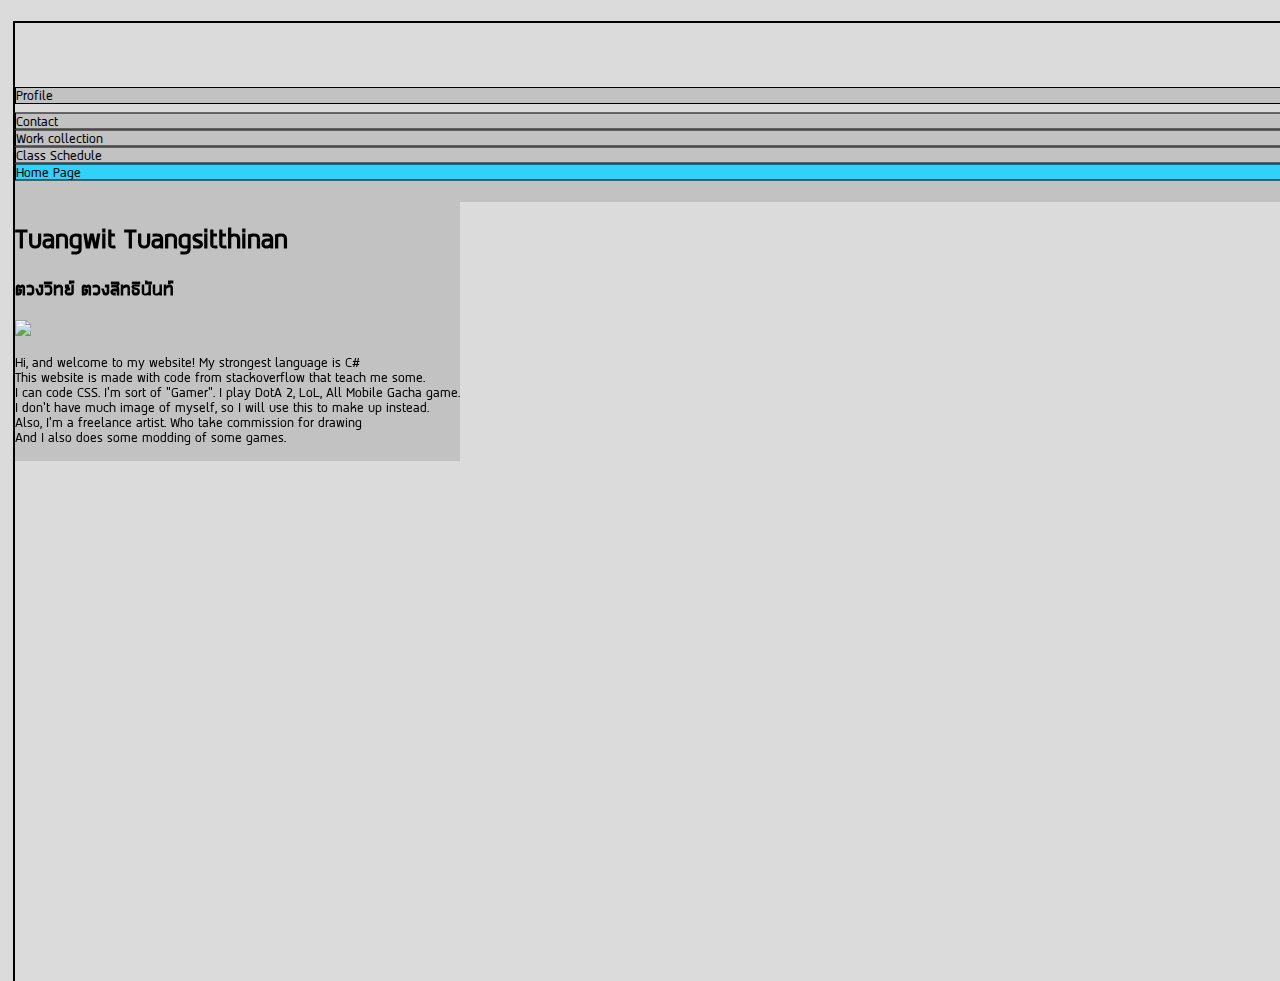
==== RoleplayLoboLike/main.html @ a5998205 "Change place" ====
<!DOCTYPE html>
<html lang="en">
  <head>
    <meta charset="utf-8" />
    <meta name="viewport" content="width=device-width, initial-scale=1" />
    <title>Tuangwit</title>
    <link
      href="https://cdn.jsdelivr.net/npm/bootstrap@5.3.2/dist/css/bootstrap.min.css"
      rel="stylesheet"
      integrity="sha384-T3c6CoIi6uLrA9TneNEoa7RxnatzjcDSCmG1MXxSR1GAsXEV/Dwwykc2MPK8M2HN"
      crossorigin="anonymous"
    />
    <link rel="stylesheet" href="mainstylesheet.css" />
  </head>

  <body>
    <div class="container-fluid outliner">

      <div id="popupimage" class="container-fluid text-center ms-0" style="background-color: rgba(0, 0, 0, 0.699); z-index: -3; opacity: 0; position: fixed; transition: transform 1s, opacity 0.75s;">
        <img
        src="../thumbnail/soon.png"
        class="img-thumbnail"
        id="popupimgimg"
        onclick="hideimg()"
        style="width: 90%;"
      />
      </div>
      

      <div class="container-fluid innerside text-center">
        <div class="navi container" style="padding: 0px">
          <div class="row">
            <div
              class="col-4 col-sm darkenhold mt-3"
              id="buta"
              onclick="aclicked()"
            >
              <label for="">Profile</label>
            </div>
            <div
              class="col-4 col-sm darkenhold mt-3"
              id="butb"
              onclick="bclicked()"
            >
              <label for="">Contact</label>
            </div>
            <div
              class="col-4 col-sm darkenhold mt-3"
              id="butc"
              onclick="cclicked()"
            >
              <label for="">Work collection</label>
            </div>
            <div
              class="col col-sm darkenhold mt-3"
              id="butd"
              onclick="dclicked()"
            >
              <label for="">Class Schedule</label>
            </div>
            <div
              class="col col-sm darkenhold2 mt-3"
              id="bute"
              onclick="warp('../index.html')"
            >
              <label for="">Home Page</label>
            </div>
          </div>

          <div
            class="containholder container"
            style="padding: 0px; background-color: rgb(194, 194, 194)"
          >
            <br />
            <br />
            <div
              class="containholderA container"
              id="containholderA"
              style="position: fixed; opacity: 0"
            >
              <label for=""
                ><h1>Tuangwit Tuangsitthinan</h1>
                <h2>ตวงวิทย์ ตวงสิทธินันท์</h2></label
              >

              <div class="row">
                <div class="col-12 col-sm-6">
                  <img src="../thumbnail/soon.png" class="img-thumbnail" />
                </div>
                <div class="col-12 col-sm-6">
                  <label for=""
                    ><p>
                      Hi, and welcome to my website! My strongest language is
                      C#<br />
                      This website is made with code from stackoverflow that
                      teach me some.<br />
                      I can code CSS. I'm sort of "Gamer". I play DotA 2, LoL,
                      All Mobile Gacha game. <br />I don't have much image of
                      myself, so I will use this to make up instead.<br />Also,
                      I'm a freelance artist. Who take commission for drawing<br />And
                      I also does some modding of some games.<br /></p
                  ></label>
                </div>
              </div>
            </div>
            <div
              class="containholderB container"
              id="containholderB"
              style="position: fixed; opacity: 0"
            >
              <div class="row">
                <div
                  class="col darkenhold"
                  id="linka"
                  onclick="warp('https://discord.com/app')"
                >
                  <label for="">
                    <svg
                      xmlns="http://www.w3.org/2000/svg"
                      width="16"
                      height="16"
                      fill="currentColor"
                      class="bi bi-discord"
                      viewBox="0 0 16 16"
                    >
                      <path
                        d="M13.545 2.907a13.2 13.2 0 0 0-3.257-1.011.05.05 0 0 0-.052.025c-.141.25-.297.577-.406.833a12.2 12.2 0 0 0-3.658 0 8 8 0 0 0-.412-.833.05.05 0 0 0-.052-.025c-1.125.194-2.22.534-3.257 1.011a.04.04 0 0 0-.021.018C.356 6.024-.213 9.047.066 12.032q.003.022.021.037a13.3 13.3 0 0 0 3.995 2.02.05.05 0 0 0 .056-.019q.463-.63.818-1.329a.05.05 0 0 0-.01-.059l-.018-.011a9 9 0 0 1-1.248-.595.05.05 0 0 1-.02-.066l.015-.019q.127-.095.248-.195a.05.05 0 0 1 .051-.007c2.619 1.196 5.454 1.196 8.041 0a.05.05 0 0 1 .053.007q.121.1.248.195a.05.05 0 0 1-.004.085 8 8 0 0 1-1.249.594.05.05 0 0 0-.03.03.05.05 0 0 0 .003.041c.24.465.515.909.817 1.329a.05.05 0 0 0 .056.019 13.2 13.2 0 0 0 4.001-2.02.05.05 0 0 0 .021-.037c.334-3.451-.559-6.449-2.366-9.106a.03.03 0 0 0-.02-.019m-8.198 7.307c-.789 0-1.438-.724-1.438-1.612s.637-1.613 1.438-1.613c.807 0 1.45.73 1.438 1.613 0 .888-.637 1.612-1.438 1.612m5.316 0c-.788 0-1.438-.724-1.438-1.612s.637-1.613 1.438-1.613c.807 0 1.451.73 1.438 1.613 0 .888-.631 1.612-1.438 1.612"
                      />
                    </svg>
                    cirnodayo4775
                  </label>
                </div>
                <div
                  class="col darkenhold"
                  id="linkb"
                  onclick="warp('https://www.youtube.com/channel/UCXtR8xy4RUDk27QrjqkYQbA')"
                >
                  <label for=""
                    ><svg
                      xmlns="http://www.w3.org/2000/svg"
                      width="16"
                      height="16"
                      fill="currentColor"
                      class="bi bi-youtube"
                      viewBox="0 0 16 16"
                    >
                      <path
                        d="M8.051 1.999h.089c.822.003 4.987.033 6.11.335a2.01 2.01 0 0 1 1.415 1.42c.101.38.172.883.22 1.402l.01.104.022.26.008.104c.065.914.073 1.77.074 1.957v.075c-.001.194-.01 1.108-.082 2.06l-.008.105-.009.104c-.05.572-.124 1.14-.235 1.558a2.01 2.01 0 0 1-1.415 1.42c-1.16.312-5.569.334-6.18.335h-.142c-.309 0-1.587-.006-2.927-.052l-.17-.006-.087-.004-.171-.007-.171-.007c-1.11-.049-2.167-.128-2.654-.26a2.01 2.01 0 0 1-1.415-1.419c-.111-.417-.185-.986-.235-1.558L.09 9.82l-.008-.104A31 31 0 0 1 0 7.68v-.123c.002-.215.01-.958.064-1.778l.007-.103.003-.052.008-.104.022-.26.01-.104c.048-.519.119-1.023.22-1.402a2.01 2.01 0 0 1 1.415-1.42c.487-.13 1.544-.21 2.654-.26l.17-.007.172-.006.086-.003.171-.007A100 100 0 0 1 7.858 2zM6.4 5.209v4.818l4.157-2.408z"
                      />
                    </svg>
                    Teamlol Studio
                  </label>
                </div>
                <div class="col darkenhold" id="linkc" onclick="warp()">
                  <label for="">
                    <svg
                      xmlns="http://www.w3.org/2000/svg"
                      width="16"
                      height="16"
                      fill="currentColor"
                      class="bi bi-facebook"
                      viewBox="0 0 16 16"
                    >
                      <path
                        d="M16 8.049c0-4.446-3.582-8.05-8-8.05C3.58 0-.002 3.603-.002 8.05c0 4.017 2.926 7.347 6.75 7.951v-5.625h-2.03V8.05H6.75V6.275c0-2.017 1.195-3.131 3.022-3.131.876 0 1.791.157 1.791.157v1.98h-1.009c-.993 0-1.303.621-1.303 1.258v1.51h2.218l-.354 2.326H9.25V16c3.824-.604 6.75-3.934 6.75-7.951"
                      />
                    </svg>
                    Cirno Tuangsitthinan
                  </label>
                </div>
              </div>
            </div>
            <div
              class="containholderC container"
              id="containholderC"
              style="position: fixed; opacity: 0"
            >
              <div class="row container">
                <div class="col-4 col-md-3 container">
                  <div class="row container">
                    <div
                      class="col-12 darkenhold3"
                      id="worka"
                      onclick="workaclick()"
                    >
                      <label for="">Bunkshot Roulette</label>
                    </div>
                    <div
                      class="col-12 darkenhold3"
                      id="workb"
                      onclick="workbclick()"
                    >
                      <label for="">Deal or No Deal</label>
                    </div>
                    <div
                      class="col-12 darkenhold3"
                      id="workc"
                      onclick="workcclick()"
                    >
                      <label for="">Full scale index</label>
                    </div>
                    <div
                      class="col-12 darkenhold3"
                      id="workd"
                      onclick="workdclick()"
                    >
                      <label for="">Minimized Port</label>
                    </div>
                    <div
                      class="col-12 darkenhold3"
                      id="worke"
                      onclick="workeclick()"
                    >
                      <label for="">Coming Soon. . .</label>
                    </div>
                  </div>
                </div>
                <div class="col-1 container"></div>
                <div class="col container">
                  <label for=""
                    ><h2 id="workheader">Welcome to my Gallery</h2>
                    <p id="workdetail1" class="text-start">
                      Here's work's gallery! you can see my notable work here!
                    </p>
                    <img
                      src="../thumbnail/soon.png"
                      class="img-thumbnail"
                      id="workimage"
                      style="width: 40%"
                      onclick="showimg()"
                    />
                    <p id="workdetail2" class="text-start">
                      Please select your work you want to see by using button on
                      the left.
                    </p></label
                  >
                </div>
              </div>
            </div>
            <div
              class="containholderD container"
              id="containholderD"
              style="position: fixed; opacity: 0"
            >
              <div class="row">
                <div class="col darkenhold" id="daya" onclick="dayaclicked()">
                  <label for="">Monday</label>
                </div>
                <div class="col darkenhold" id="dayb" onclick="daybclicked()">
                  <label for="">Tuesday</label>
                </div>
                <div class="col darkenhold" id="dayc" onclick="daycclicked()">
                  <label for="">Wednesday</label>
                </div>
                <div class="col darkenhold" id="dayd" onclick="daydclicked()">
                  <label for="">Thursday</label>
                </div>
                <div class="col darkenhold" id="daye" onclick="dayeclicked()">
                  <label for="">Friday</label>
                </div>
              </div>
              <br /><br />
              <div class="row" style="border: black 2px solid">
                <div class="col-5" style="border: black 2px solid">Time</div>
                <div class="col-5" style="border: black 2px solid">Class</div>
                <div class="col" style="border: black 2px solid">Room</div>
                <div
                  id="morningtime"
                  class="col-5"
                  style="border: black 2px solid"
                >
                  -
                </div>
                <div
                  id="morningclass"
                  class="col-5"
                  style="border: black 2px solid"
                >
                  -
                </div>
                <div
                  id="morningroom"
                  class="col"
                  style="border: black 2px solid"
                >
                  -
                </div>
                <div
                  id="aftertime"
                  class="col-5"
                  style="border: black 2px solid"
                >
                  -
                </div>
                <div
                  id="afterclass"
                  class="col-5"
                  style="border: black 2px solid"
                >
                  -
                </div>
                <div id="afterroom" class="col" style="border: black 2px solid">
                  -
                </div>
              </div>
            </div>
          </div>
        </div>
      </div>
    </div>

    <script src="mainjava.js"></script>
    <script
      src="https://cdn.jsdelivr.net/npm/@popperjs/core@2.11.8/dist/umd/popper.min.js"
      integrity="sha384-I7E8VVD/ismYTF4hNIPjVp/Zjvgyol6VFvRkX/vR+Vc4jQkC+hVqc2pM8ODewa9r"
      crossorigin="anonymous"
    ></script>
    <script
      src="https://cdn.jsdelivr.net/npm/bootstrap@5.3.2/dist/js/bootstrap.min.js"
      integrity="sha384-BBtl+eGJRgqQAUMxJ7pMwbEyER4l1g+O15P+16Ep7Q9Q+zqX6gSbd85u4mG4QzX+"
      crossorigin="anonymous"
    ></script>
    <script
      src="https://cdn.jsdelivr.net/npm/bootstrap@5.3.2/dist/js/bootstrap.bundle.min.js"
      integrity="sha384-C6RzsynM9kWDrMNeT87bh95OGNyZPhcTNXj1NW7RuBCsyN/o0jlpcV8Qyq46cDfL"
      crossorigin="anonymous"
    ></script>
  </body>
</html>
---- RoleplayLoboLike/mainstylesheet.css ----
@font-face {
    font-family: "printable4uregular";
    src: url("../font/PrintAble4URegularver100.ttf") format("truetype");
    font-weight: normal;
    font-style: normal;
  }
  /* Tuangwit template */
  body {
    position: fixed;

    justify-content: center;
    align-items: center;
    padding-left: 0px;
    margin-left: 0px;
    height: 100vh;
    width: 100vw;

    overflow-x: hidden;
    font-family: "printable4uregular";
    background-color: rgb(219, 219, 219);
  }

  .container-fluid {
    margin: 0px;
    padding: 0px;
  }

  .outliner {
    width: 100%;
    height: 100%;
    margin: 0px;
    padding-left: 1%;
    padding-right: 1%;
    padding-top: 1%;
    padding-bottom: 1%;
  }

  .innerside {
    border: 2px solid black;
    width: 100%;
    height: 100%;
    padding-top: 5%;
  }

  .darkenhold:hover {
    background-color: gray;
  }
  .darkenhold {
    background-color: rgb(194, 194, 194);
    transition: background-color 0.25s, transform 0.5s;
    transform: translateY(50%);
    border: 1px solid black;
  }

  .darkenhold2:hover {
    background-color: rgb(41, 74, 165);
  }
  .darkenhold2 {
    background-color: rgb(49, 210, 250);
    transition: background-color 0.25s, transform 0.5s;
    transform: translateY(50%);
    border: 1px solid black;
  }

  .darkenhold3:hover {
    background-color: gray;
  }
  .darkenhold3 {
    background-color: rgb(226, 226, 226);
    transition: background-color 0.25s, transform 0.5s;
    transform: translateX(0%);
    border: 1px solid black;
    margin-top: 4px;
  }

  .containholderA,
  .containholderB,
  .containholderC,
  .containholderD {
    background-color: rgb(194, 194, 194);
    opacity: 0;
    transition: opacity 0.25s;
  }

  .workholderA,
  .workholderB,
  .workholderC,
  .workholderD {
    background-color: rgb(255, 0, 0);
    opacity: 0;

    transition: opacity 0.25s;
  }
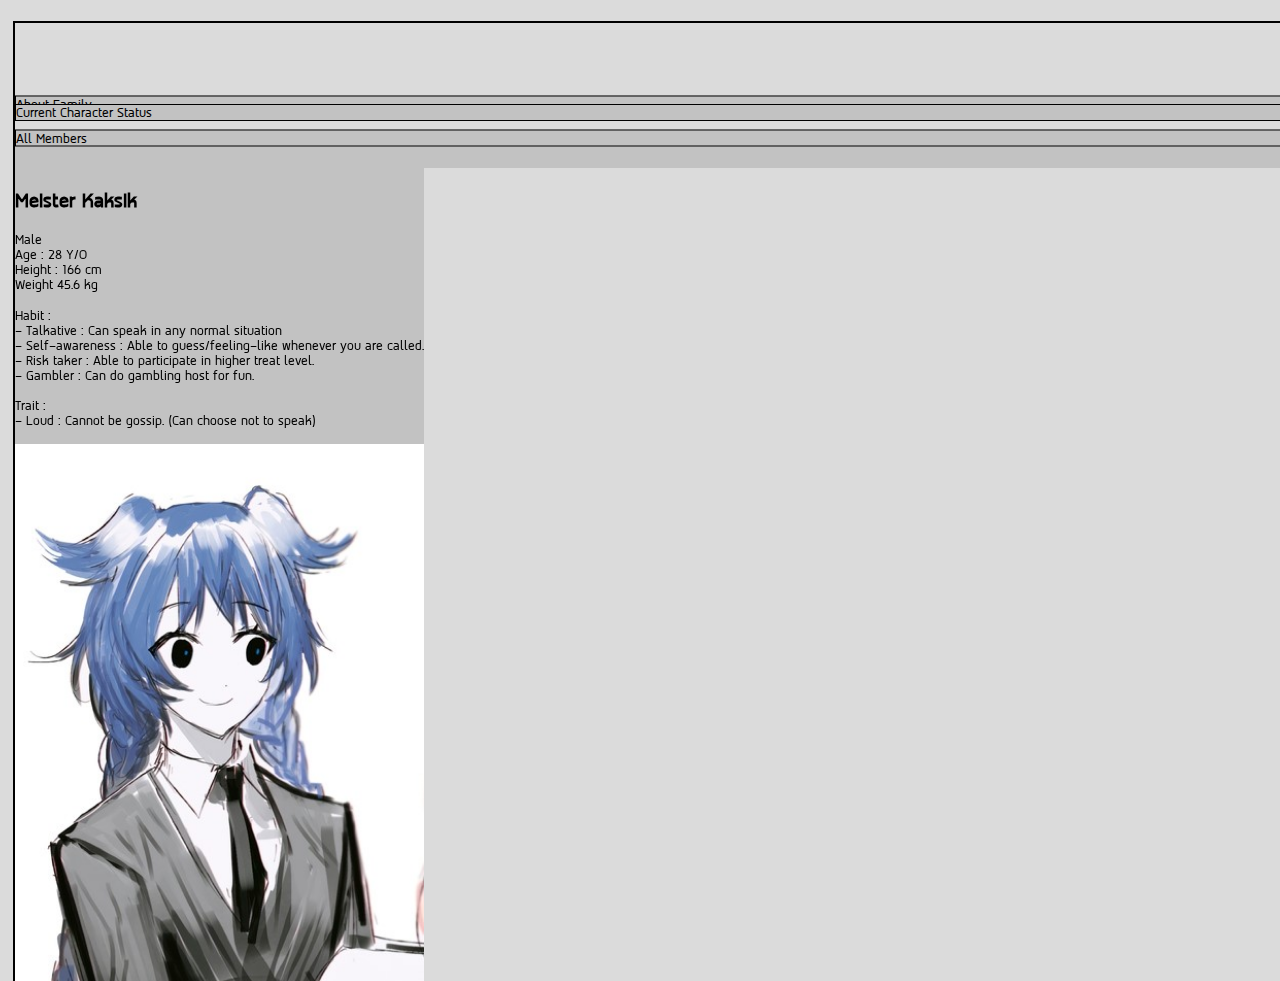
==== commit ff1e8dcc: "Go" ====
--- a/RoleplayLoboLike/main.html
+++ b/RoleplayLoboLike/main.html
@@ -15,17 +15,25 @@
 
   <body>
     <div class="container-fluid outliner">
-
-      <div id="popupimage" class="container-fluid text-center ms-0" style="background-color: rgba(0, 0, 0, 0.699); z-index: -3; opacity: 0; position: fixed; transition: transform 1s, opacity 0.75s;">
+      <div
+        id="popupimage"
+        class="container-fluid text-center ms-0"
+        style="
+          background-color: rgba(0, 0, 0, 0.699);
+          z-index: -3;
+          opacity: 0;
+          position: fixed;
+          transition: transform 1s, opacity 0.75s;
+        "
+      >
         <img
-        src="../thumbnail/soon.png"
-        class="img-thumbnail"
-        id="popupimgimg"
-        onclick="hideimg()"
-        style="width: 90%;"
-      />
+          src="../thumbnail/soon.png"
+          class="img-thumbnail"
+          id="popupimgimg"
+          onclick="hideimg()"
+          style="width: 90%"
+        />
       </div>
-      
 
       <div class="container-fluid innerside text-center">
         <div class="navi container" style="padding: 0px">
@@ -35,36 +43,36 @@
               id="buta"
               onclick="aclicked()"
             >
-              <label for="">Profile</label>
+              <label for="">About Family</label>
             </div>
             <div
               class="col-4 col-sm darkenhold mt-3"
               id="butb"
               onclick="bclicked()"
             >
-              <label for="">Contact</label>
+              <label for="">Current Character Status</label>
             </div>
             <div
               class="col-4 col-sm darkenhold mt-3"
               id="butc"
               onclick="cclicked()"
             >
-              <label for="">Work collection</label>
-            </div>
-            <div
+              <label for="">All Members</label>
+            </div>
+            <!--div
               class="col col-sm darkenhold mt-3"
               id="butd"
               onclick="dclicked()"
             >
-              <label for="">Class Schedule</label>
-            </div>
-            <div
+              <label for="">????????????</label>
+            </div-->
+            <!--div
               class="col col-sm darkenhold2 mt-3"
               id="bute"
               onclick="warp('../index.html')"
             >
               <label for="">Home Page</label>
-            </div>
+            </div-->
           </div>
 
           <div
@@ -79,27 +87,44 @@
               style="position: fixed; opacity: 0"
             >
               <label for=""
-                ><h1>Tuangwit Tuangsitthinan</h1>
-                <h2>ตวงวิทย์ ตวงสิทธินันท์</h2></label
+                ><h1>Kaksik's Family</h1>
+                <h2>ต้นตระกูล Kaksik</h2></label
               >
 
               <div class="row">
                 <div class="col-12 col-sm-6">
-                  <img src="../thumbnail/soon.png" class="img-thumbnail" />
+                  <img src="img/boy.jpg" class="img-thumbnail" width="50%" />
                 </div>
                 <div class="col-12 col-sm-6">
                   <label for=""
                     ><p>
-                      Hi, and welcome to my website! My strongest language is
-                      C#<br />
-                      This website is made with code from stackoverflow that
-                      teach me some.<br />
-                      I can code CSS. I'm sort of "Gamer". I play DotA 2, LoL,
-                      All Mobile Gacha game. <br />I don't have much image of
-                      myself, so I will use this to make up instead.<br />Also,
-                      I'm a freelance artist. Who take commission for drawing<br />And
-                      I also does some modding of some games.<br /></p
-                  ></label>
+                      Kaksik's Family หรือ ต้นตระกูล Kaksik<br />
+                      คือตระกูลที่ร่ำรวย แต่ขาดด้วยประสบการณ์ พวกเขาจะส่งลูกๆ
+                      ที่อายุ ถึงเกณฑ์ เพื่อมาทดสอบหลายๆ อย่าง
+                      ตามหาลูกหลานที่ดีที่สุด ในการสานต่ออุดมการของตระกูล
+                      เบื้องลึกของตระกูลไม่สามารถ ตรวจสอบได้ว่าเป็นใคร
+                      และร่ำรวยแค่ไหน มีลูกหลานกี่คน แต่ที่น่าแปลกใจคือ
+                      ลูกหลานทั้งหมดในแต่ละรุ่นจะมีหน้าตาเดียวกันทั้งหมด
+                    </p></label
+                  >
+                </div>
+                <div class="col-12 col-sm-6">
+                  <label for=""
+                    ><p>
+                      Kaksik's Family<br />
+                      They are a wealthy family, but lacking in experience. They
+                      will send their children, at a certain age, to test many
+                      things in search of the best descendants to perpetuate the
+                      family's wealth. The depths of the family cannot be
+                      examined to see who they are and how wealthy they are, and
+                      how many descendants they have. But what is strange is
+                      that all the descendants in each generation will have the
+                      same appearance.
+                    </p></label
+                  >
+                </div>
+                <div class="col-12 col-sm-6">
+                  <img src="img/girl.jpg" class="img-thumbnail" width="50%" />
                 </div>
               </div>
             </div>
@@ -108,6 +133,43 @@
               id="containholderB"
               style="position: fixed; opacity: 0"
             >
+
+<div class="row">
+
+
+
+  <div class="col-8">
+<label for=""
+                    ><h2 id="workheader2">Meister Kaksik</h2>
+                    <p id="workdetail12" class="text-start">
+                      Male<br>Age : 28 Y/O<br>Height : 166 cm<br>Weight 45.6 kg
+                    </p>
+                    
+                    <p id="workdetail22" class="text-start">
+                      Habit :<br>- Talkative : Can speak in any normal situation<br>- Self-awareness : Able to guess/feeling-like whenever you are called.<br>- Risk taker : Able to participate in higher treat level.<br>- Gambler : Can do gambling host for fun.<br><br>Trait :<br>- Loud : Cannot be gossip. (Can choose not to speak)
+                    </p></label
+                  >
+  </div>
+  
+<div class="col-4">
+<img
+                      src="img/boy.jpg"
+                      class="img-thumbnail"
+                      id="workimage2"
+                      style="width: 100%"
+                      onclick="showimg()"
+                    />
+</div>
+
+
+
+                  
+</div>
+
+
+
+
+
               <div class="row">
                 <div
                   class="col darkenhold"
@@ -151,21 +213,10 @@
                     Teamlol Studio
                   </label>
                 </div>
-                <div class="col darkenhold" id="linkc" onclick="warp()">
+                <div class="col darkenhold" id="linkc" onclick="warp('https://m.joyreactor.cc/tag/remitomytomy')">
                   <label for="">
-                    <svg
-                      xmlns="http://www.w3.org/2000/svg"
-                      width="16"
-                      height="16"
-                      fill="currentColor"
-                      class="bi bi-facebook"
-                      viewBox="0 0 16 16"
-                    >
-                      <path
-                        d="M16 8.049c0-4.446-3.582-8.05-8-8.05C3.58 0-.002 3.603-.002 8.05c0 4.017 2.926 7.347 6.75 7.951v-5.625h-2.03V8.05H6.75V6.275c0-2.017 1.195-3.131 3.022-3.131.876 0 1.791.157 1.791.157v1.98h-1.009c-.993 0-1.303.621-1.303 1.258v1.51h2.218l-.354 2.326H9.25V16c3.824-.604 6.75-3.934 6.75-7.951"
-                      />
-                    </svg>
-                    Cirno Tuangsitthinan
+                    IMG Source : 
+                    remitomytomy
                   </label>
                 </div>
               </div>
@@ -181,37 +232,37 @@
                     <div
                       class="col-12 darkenhold3"
                       id="worka"
-                      onclick="workaclick()"
-                    >
-                      <label for="">Bunkshot Roulette</label>
+                      onclick="workbutclickA('A')"
+                    >
+                      <label for="">Meister</label>
                     </div>
                     <div
                       class="col-12 darkenhold3"
                       id="workb"
-                      onclick="workbclick()"
-                    >
-                      <label for="">Deal or No Deal</label>
+                      onclick="workbutclickA('B')"
+                    >
+                      <label for="">Maucmop</label>
                     </div>
                     <div
                       class="col-12 darkenhold3"
                       id="workc"
-                      onclick="workcclick()"
-                    >
-                      <label for="">Full scale index</label>
+                      onclick="workbutclickA('C')"
+                    >
+                      <label for="">Mestre</label>
                     </div>
                     <div
                       class="col-12 darkenhold3"
                       id="workd"
-                      onclick="workdclick()"
-                    >
-                      <label for="">Minimized Port</label>
+                      onclick="workbutclickA('D')"
+                    >
+                      <label for="">Mjeshter</label>
                     </div>
                     <div
                       class="col-12 darkenhold3"
                       id="worke"
-                      onclick="workeclick()"
-                    >
-                      <label for="">Coming Soon. . .</label>
+                      onclick="workbutclickA('E')"
+                    >
+                      <label for="">Tatsujin</label>
                     </div>
                   </div>
                 </div>
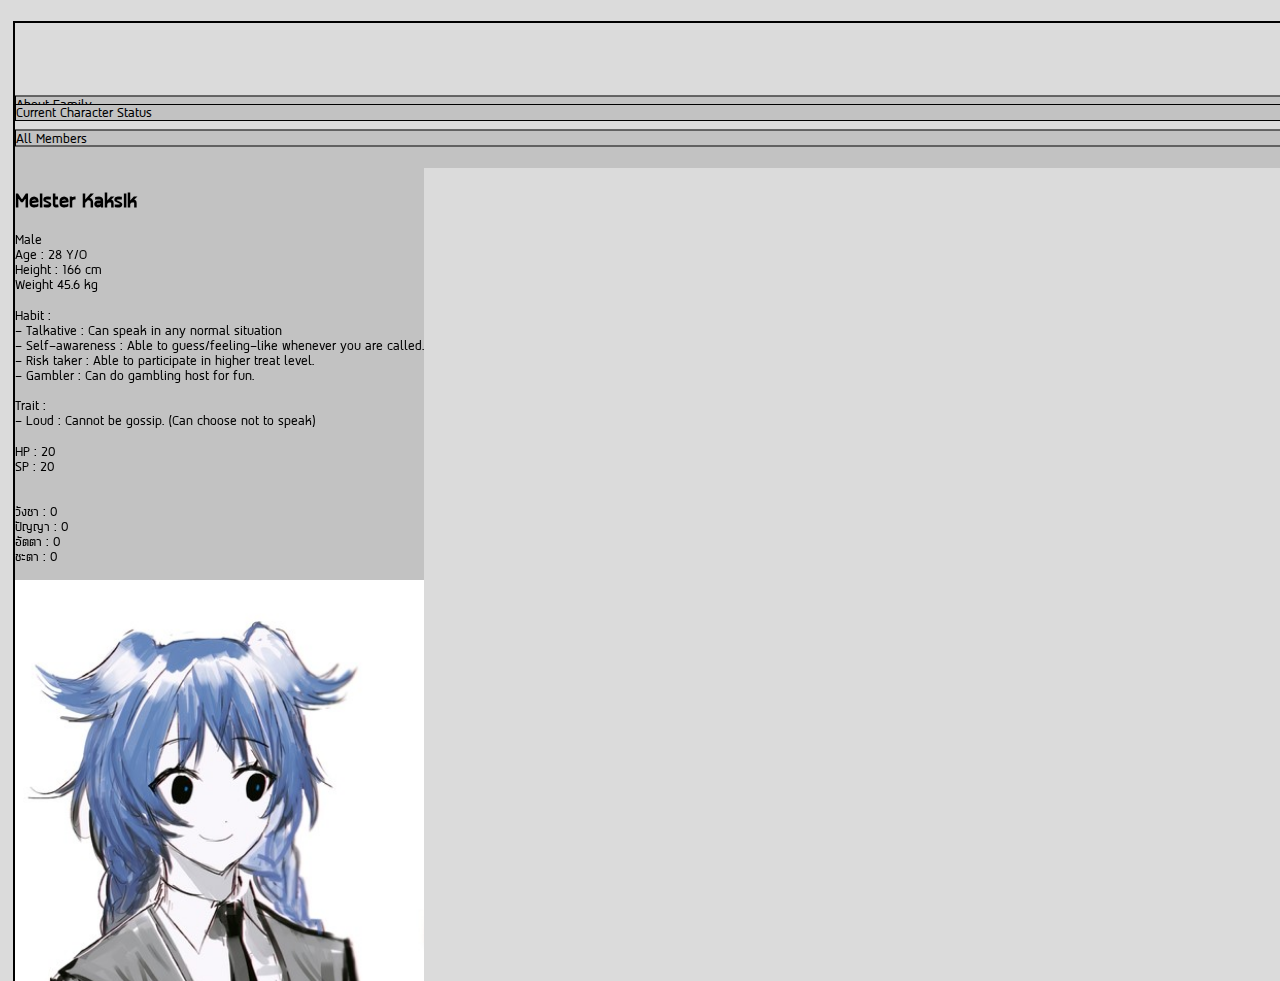
==== commit b19957bb: "Update main.html" ====
--- a/RoleplayLoboLike/main.html
+++ b/RoleplayLoboLike/main.html
@@ -147,6 +147,14 @@
                     
                     <p id="workdetail22" class="text-start">
                       Habit :<br>- Talkative : Can speak in any normal situation<br>- Self-awareness : Able to guess/feeling-like whenever you are called.<br>- Risk taker : Able to participate in higher treat level.<br>- Gambler : Can do gambling host for fun.<br><br>Trait :<br>- Loud : Cannot be gossip. (Can choose not to speak)
+                    </p>
+                    <p>
+                      HP : 20 <br>
+                      SP : 20 <br><br><br>
+                      วังชา : 0 <br>
+                      ปัญญา : 0 <br>
+                      อัตตา : 0 <br>
+                      ชะตา : 0
                     </p></label
                   >
   </div>
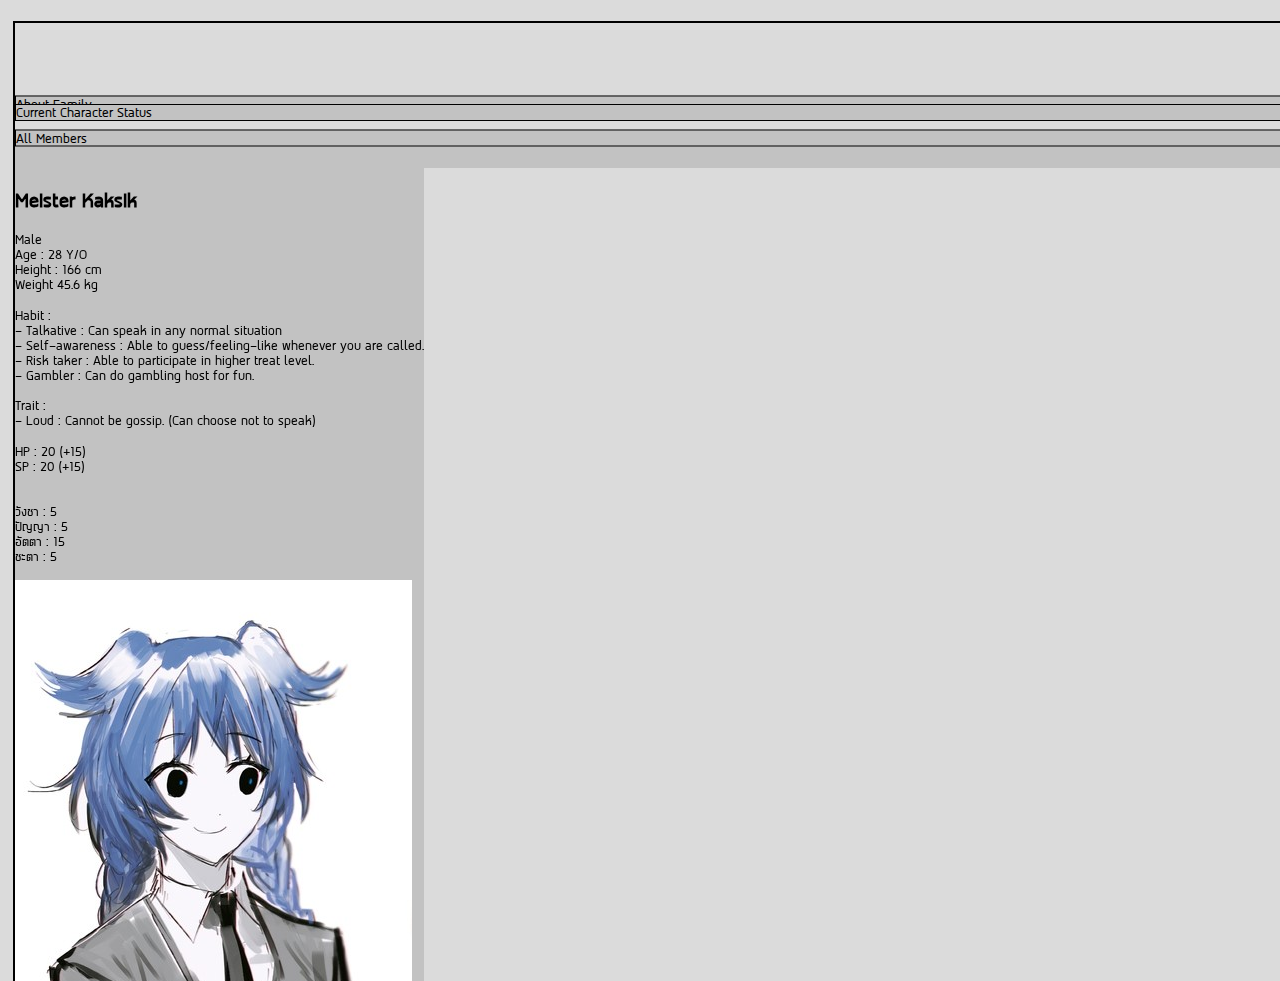
==== commit 1d23ef84: "Update main.html" ====
--- a/RoleplayLoboLike/main.html
+++ b/RoleplayLoboLike/main.html
@@ -148,23 +148,25 @@
                     <p id="workdetail22" class="text-start">
                       Habit :<br>- Talkative : Can speak in any normal situation<br>- Self-awareness : Able to guess/feeling-like whenever you are called.<br>- Risk taker : Able to participate in higher treat level.<br>- Gambler : Can do gambling host for fun.<br><br>Trait :<br>- Loud : Cannot be gossip. (Can choose not to speak)
                     </p>
-                    <p>
-                      HP : 20 <br>
-                      SP : 20 <br><br><br>
-                      วังชา : 0 <br>
-                      ปัญญา : 0 <br>
-                      อัตตา : 0 <br>
-                      ชะตา : 0
+                    <p class="text-start">
+                      HP : 20 (+15)<br>
+                      SP : 20 (+15)<br><br><br>
+                      วังชา : 5 <br>
+                      ปัญญา : 5 <br>
+                      อัตตา : 15 <br>
+                      ชะตา : 5
+
+
                     </p></label
                   >
   </div>
   
-<div class="col-4">
+<div class="col col-md-3">
 <img
                       src="img/boy.jpg"
                       class="img-thumbnail"
                       id="workimage2"
-                      style="width: 100%"
+                      
                       onclick="showimg()"
                     />
 </div>
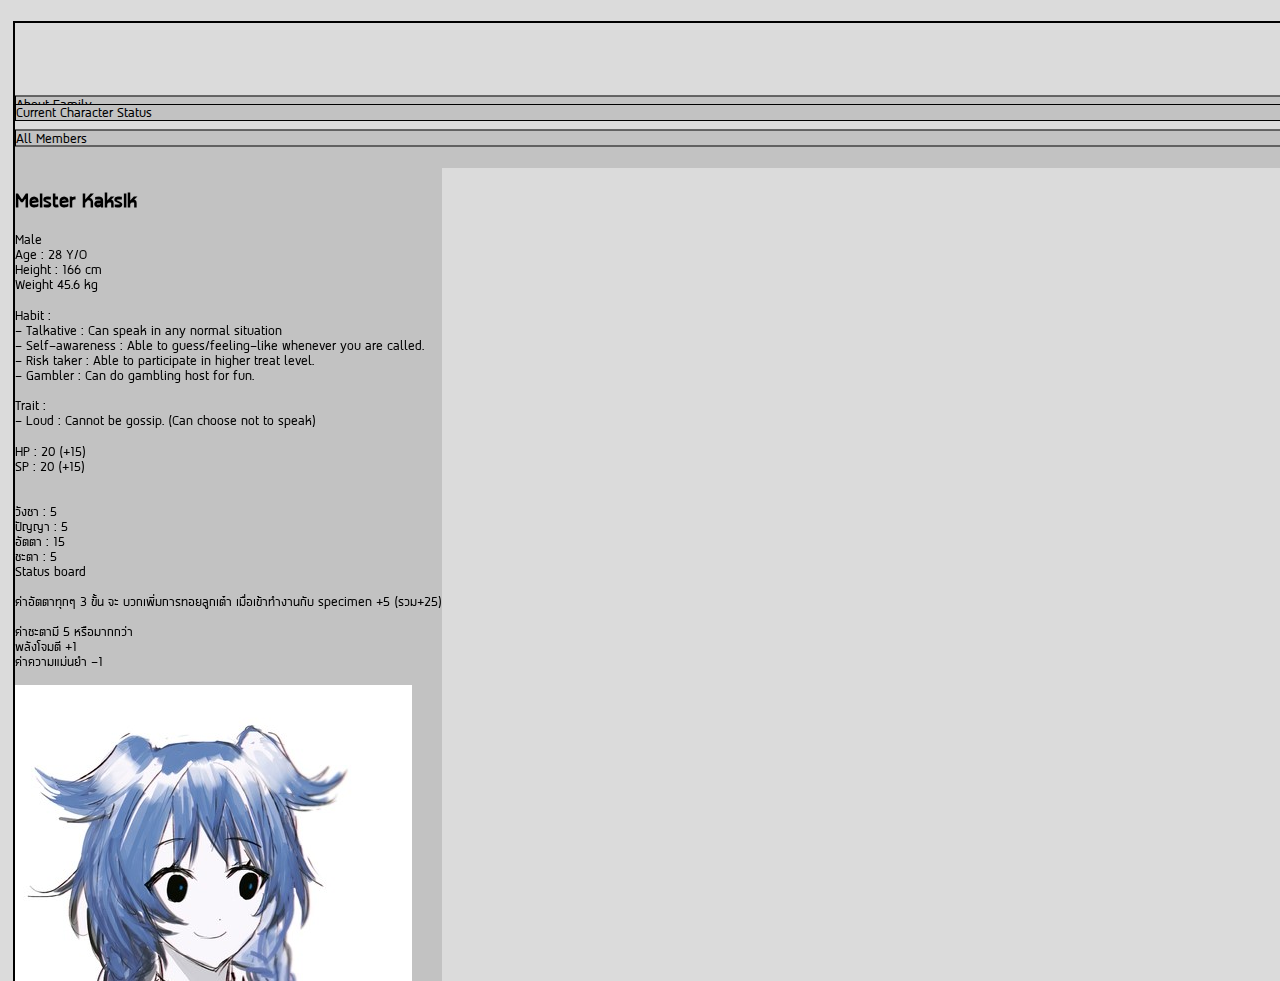
==== commit bf1f42c9: "Update main.html" ====
--- a/RoleplayLoboLike/main.html
+++ b/RoleplayLoboLike/main.html
@@ -92,10 +92,10 @@
               >
 
               <div class="row">
-                <div class="col-12 col-sm-6">
+                <div class="col col-md-3">
                   <img src="img/boy.jpg" class="img-thumbnail" width="50%" />
                 </div>
-                <div class="col-12 col-sm-6">
+                <div class="col-9">
                   <label for=""
                     ><p>
                       Kaksik's Family หรือ ต้นตระกูล Kaksik<br />
@@ -108,7 +108,7 @@
                     </p></label
                   >
                 </div>
-                <div class="col-12 col-sm-6">
+                <div class="col-10">
                   <label for=""
                     ><p>
                       Kaksik's Family<br />
@@ -123,8 +123,8 @@
                     </p></label
                   >
                 </div>
-                <div class="col-12 col-sm-6">
-                  <img src="img/girl.jpg" class="img-thumbnail" width="50%" />
+                <div class="col col-md-2">
+                  <img src="img/girl.jpg" class="img-thumbnail"/>
                 </div>
               </div>
             </div>
@@ -149,12 +149,29 @@
                       Habit :<br>- Talkative : Can speak in any normal situation<br>- Self-awareness : Able to guess/feeling-like whenever you are called.<br>- Risk taker : Able to participate in higher treat level.<br>- Gambler : Can do gambling host for fun.<br><br>Trait :<br>- Loud : Cannot be gossip. (Can choose not to speak)
                     </p>
                     <p class="text-start">
+
+
+                      <div class="row">
+<div class="col text-star">
                       HP : 20 (+15)<br>
                       SP : 20 (+15)<br><br><br>
                       วังชา : 5 <br>
                       ปัญญา : 5 <br>
                       อัตตา : 15 <br>
                       ชะตา : 5
+</div>
+<div class="col text-star">
+  Status board<br><br>
+  ค่าอัตตาทุกๆ 3 ขั้น จะ บวกเพิ่มการทอยลูกเต๋า เมื่อเข้าทำงานกับ specimen +5
+  (รวม+25)
+  <br><br>
+  ค่าชะตามี 5 หรือมากกว่า<br>พลังโจมตี +1<br>ค่าความแม่นยำ -1 
+  
+</div>
+                     
+</div>
+
+                      
 
 
                     </p></label
